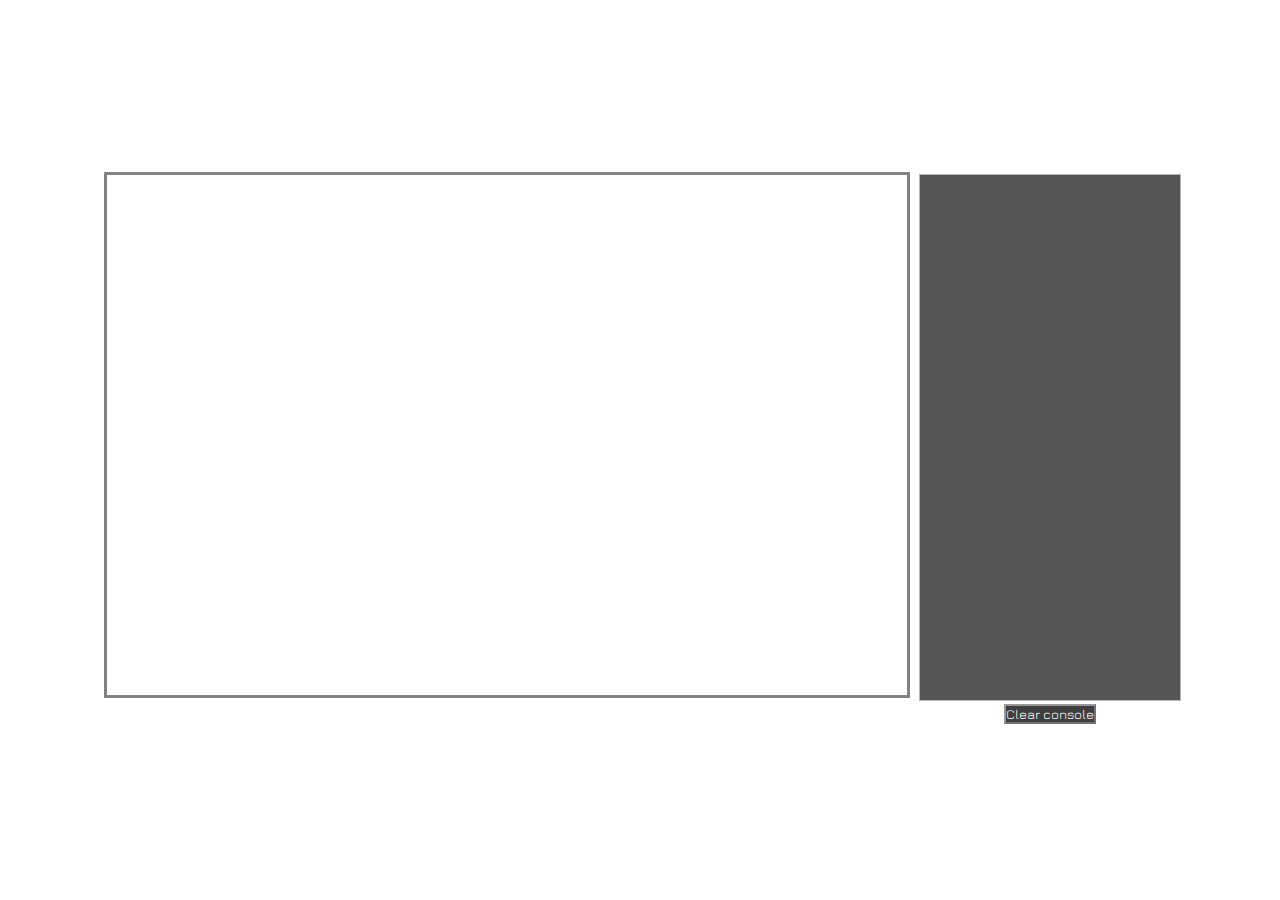
==== index.html @ d4fa602f "Added: -About logic to index.html -about.css file -menu.js file Refactored: -moved logic for menu to" ====
<!DOCTYPE html>
<html lang="en">
<head xmlns="http://www.w3.org/1999/xhtml">
    <title>World of Wilderness</title>
    <meta content="text/html; charset=utf-8" http-equiv="content-type">
    <meta content="width=device-width,initial-scale=1" name="viewport">
    <link href="css/main.css" rel="stylesheet">
    <link href="css/about.css" rel="stylesheet">
    <link href="https://fonts.googleapis.com" rel="preconnect">
    <link crossorigin href="https://fonts.gstatic.com" rel="preconnect">
    <link href="https://fonts.googleapis.com/css2?family=Jura&display=swap" rel="stylesheet">
    <link crossorigin="" href="https://unpkg.com/leaflet@1.8.0/dist/leaflet.css"
          integrity="sha512-hoalWLoI8r4UszCkZ5kL8vayOGVae1oxXe/2A4AO6J9+580uKHDO3JdHb7NzwwzK5xr/Fs0W40kiNHxM9vyTtQ=="
          rel="stylesheet"/>
    <script crossorigin=""
            integrity="sha512-BB3hKbKWOc9Ez/TAwyWxNXeoV9c1v6FIeYiBieIWkpLjauysF18NzgR1MBNBXf8/KABdlkX68nAhlwcDFLGPCQ=="
            src="https://unpkg.com/leaflet@1.8.0/dist/leaflet.js" defer></script>
    <script defer src="js/main.js"></script>
    <script defer src="js/birds.js"></script>
    <script defer src="js/animals.js"></script>
    <script defer src="js/console.js"></script>
    <script defer src="js/countries.js"></script>
    <script defer src="js/menu.js"></script>
    <script defer src="js/images.js"></script>
    <link href="jquery-ui/jquery-ui.css" rel="stylesheet">
    <script src="jquery-ui/external/jquery/jquery.js"></script>
    <script src="jquery-ui/jquery-ui.js"></script>
    <script defer src="js/jqueryInit.js"></script>
</head>
<body>
<div id="dialog">
    <div id="dialogContainer">
        <img src="https://inaturalist-open-data.s3.amazonaws.com/photos/1635/medium.jpg" alt="Giraffa" id="previewImage">
    </div>
</div>
<div id="dialogBirds">
    <div id="dialogBirdsContainer">
        <div id="satellite">
            <a href="javascript:showSatellite()" id="satelliteLink">Satellite data</a>
        </div>
        <div id="countrySelector">
            <label for="birdsMenu">Choose a country:</label>
            <select name="bird" id="birdsMenu"></select>
        </div>
    </div>
</div>
<div class="body_content">
    <div class="page">
        <div id="imageContainer" class="image-container">
            <div id="images">
                <img src="img/nature/forestpath.png" alt="forestpath" id="imageSource">
            </div>
        </div>
        <div class="pageContent">
            <div class="nav_menu">
                <div class="pageHeader">
                    <img alt="head" src="img/style/header.png">
                </div>
                <div id="loader-container" class="hidden">
                    <div class="loader" id="spinner"></div>
                </div>
                <div id="main-menu" class="main-menu">
                    <button id="whalesButton"><img alt="orca" src="img/icons/orca-icon.png"></button>

                    <button id="birdsButton"><img alt="osprey" src="img/icons/osprey-icon.png"></button>

                    <button id="animalsButton"><img alt="fox" src="img/icons/fox-icon.png"></button>

                    <img alt="earth" src="img/icons/earth-icon.png">

                    <button id="homeButton"><img alt="home-icon" src="img/icons/home.png"></button>
                </div>
            </div>
            <div id="map"></div>
            <iframe id="satelliteContainer" class="satelliteContainer hidden"
                    src="https://satelliitti.laji.fi/?lang=en&idiframe=true">
            </iframe>
            <div id="home" class="hidden">
                <div class="aboutUsImgs">
                    <div class="article">
                        <img alt="josia" src="img/us/josia.png">
                        <br>
                        <b>Josia Orava</b>
                        <p>Lorem ipsum dolor sit amet, consectetur adipiscing elit. Integer gravida vehicula dolor et blandit. Nam lobortis et turpis lobortis facilisis. Praesent non ante ac magna gravida ornare non nec odio. In hac habitasse platea dictumst. Proin dignissim, neque varius congue semper, lacus mauris bibendum arcu.</p>
                    </div>
                    <div class="article">
                        <img alt="johanna" src="img/us/johanna.png">
                        <br>
                        <b>Johanna Toivanen</b>
                        <p>Johanna is 30 years old student from Espoo. She is aiming as a full stack developer and is planning to have a career in the US. She likes gaming, digital arts and programming. Her favourite thing besides programming is playing piano. Johanna has a cat called Michael. Her favourite food is sushi.</p>
                    </div>
                    <div class="article">
                        <img alt="valtteri" src="img/us/valtteri.png">
                        <br>
                        <b>Valtteri Niininen</b>
                        <p>Lorem ipsum dolor sit amet, consectetur adipiscing elit. Integer gravida vehicula dolor et blandit. Nam lobortis et turpis lobortis facilisis. Praesent non ante ac magna gravida ornare non nec odio. In hac habitasse platea dictumst. Proin dignissim, neque varius congue semper, lacus mauris bibendum arcu.</p>
                    </div>
                </div>
            </div>
        </div>
        <div id="consoleContainer" class="console-container">
            <textarea rows="31" readonly id="console"></textarea>
            <button id="clear" onclick="clearConsole()">Clear console</button>
    </div>
</div>
</div>
</body>
</html>
---- css/main.css ----
/*ÄLÄ MUUTA TÄTÄ - VARMISTAA, ETTÄ SIVUSTO NÄYTTÄÄ SIEDETTÄVÄLTÄ KAIKILLA RESOLUUTIOILLA ELI SUOMEKSI HUONOILLA NÄYTÖILLÄ*/
* {
    margin: 0;
    padding: 0;
}

BODY {
    background-image: url("https://wallpapercave.com/wp/wp3845489.jpg");
    background-size: cover;
    color: white;
    font-family: 'Jura', sans-serif;
    font-size: 12pt;
    text-align: center;
}

#map {
    width: 100%;
    height: 520px;
    border-color: rgba(47, 47, 47, 0.6);
    border-style: solid;
}

#countrySelector {
    color: white;
}

.nav_menu {
    width: 100%;
    text-align: center;
    min-height: 172px;
    display: flex;
    flex-direction: column;
    align-items: center;
    justify-content: center;
}
/*RESPONSIVE IF-LAUSE ELI KUN SIVUSTOA KUTISTETAAN NÄMÄ EHDOT TÄYTTYVÄT*/
@media screen and (max-width: 800px) {
    .pageContent {
        display: flex;
        flex-direction: column;
        align-items: center;
        justify-content: center;
        width: 100%;
    }
    .pageHeader{
        width: 100%;
    }
    .main-menu{
        width: 100%;
    }
    .page {
        width: 100%;
        display: flex;
        min-width: 300px;
    }

    .console-container {
        width: 600px;
        height: 515px;
        text-align: center;
    }
}

@media screen and (min-width: 1600px) {
    .image-container {
        width: 250px;
        height: 520px;
        margin-top: 174px;
    }
}

@media screen and (max-width: 1600px) {
    .image-container {
        display: none;
    }
    .console-container {
        width: 600px;
        height: 515px;
        text-align: center;
    }
}

@media screen and (min-width: 1200px) {
    .console-container {
        width: 100%;
        height: 515px;
        text-align: center;
        margin-top: 174px;
    }
    #console {
        max-width: 250px;
    }
}

@media screen and (max-width: 1200px) {
    .page {
        max-width: 100%;
        display: flex;
        flex-direction: column;
        min-width: 300px;
        align-items: center;
        justify-content: center;
    }
    .console-container {
        width: 100%;
        height: 515px;
        text-align: center;
        margin-top: 20px;
        margin-bottom: 50px;
    }
    #console {
        max-width: 800px;
    }
}

/*NORMAALILLA RESOLUUTIOLLA TÄYTTYVÄT EHDOT TÄHÄN*/
@media screen and (min-width: 800px) {
    .pageContent {
        min-width: 800px;
    }
    .pageHeader{
        width: 800px;
    }
    .page {
        max-width: 1600px;
        display: flex;
        min-width: 300px;
    }
}

.pageHeader {
    clear: none;
    min-height: 100px;
    box-sizing: border-box;
    text-align: center;
    opacity: 0.98;
}
.pageHeader img{
    max-width: 550px;
    width: 100%;
}

#aboutUsPageHeader{
    margin: auto 680px;
}
/*TÄMÄ ON IFRAMEN LUOKKA ELI KAIKKI MUOTOILU TÄHÄN JOS TARVE*/
.pageContent {
    float: left;
    clear: none;
    min-height: 520px;
    box-sizing: border-box;
    text-align: center;
    margin-right: 10px;
    margin-left: 10px;
}

.satelliteContainer {
    clear: none;
    width: 100%;
    height: 520px;
    box-sizing: border-box;
    text-align: center;
    opacity: 0.9;
}

#satellite {
    padding-bottom: 10px;
}

#main-menu button {
    background-color: transparent;
    border: none;
}

.main-menu {
    opacity: 0.9;
    margin-bottom: 5px;
}
/*ÄLÄ KOSKE*/
.body_content{
    width:100%;
    display: flex;
    justify-content: center;
    min-width: 300px;
}

.nav_menu a {
    margin: auto 30px;
}

.nav_menu a:hover {
    opacity: 0.5;
}

a:link {
    color: rgba(132, 150, 155, 0);
}

a:visited {
    color: rgba(132, 150, 155, 0);
}

/*KOKO SIVUN SCROLLI*/
::-webkit-scrollbar {
    width: 12px; /* width of the entire scrollbar */
}

::-webkit-scrollbar-track {
    background: rgba(120, 142, 164, 0); /* color of the tracking area */
}

::-webkit-scrollbar-thumb {
    background-color: rgba(98, 98, 98, 0.52); /* color of the scroll thumb */
    border-radius: 10px; /* roundness of the scroll thumb */
    border: 1px solid rgba(255, 255, 255, 0.55); /* creates padding around scroll thumb */
}

.dialogMarker{
    display: flex;
    flex-direction: column;
    align-items: center;
    justify-content: center;
}

.leaflet-popup-content-wrapper {
    background-color: rgba(28, 28, 28, 0.75) !important;
    color: rgba(255, 255, 255, 0.65) !important;
    border: 1px solid rgba(255, 255, 255, 0.58);
    font-family: 'Jura', sans-serif;
}

.observedOn {
    font-size: 14px;
}

.markerTitle {
    font-size: 14px;
    font-weight: bold;
}

.loaderContainer {
    width: 100%;
    display: flex;
    align-items: center;
    justify-content: center;
}

.loader {
    border: 16px solid #f3f3f3; /* Light grey */
    border-top: 16px solid #3498db; /* Blue */
    border-radius: 50%;
    width: 14px;
    height: 14px;
    animation: spin 2s linear infinite;
    position: relative;
    z-index: 1000;
}

@keyframes spin {
    0% { transform: rotate(0deg); }
    100% { transform: rotate(360deg); }
}

#console {
    height: 100%;
    width: 100%;
    background-color: rgba(28, 28, 28, 0.75);
    color: rgba(255, 255, 255, 0.65);
    border: 1px solid rgba(255, 255, 255, 0.58);
    font-family: 'Jura', sans-serif;
    resize: none;
    white-space: pre-line;
    padding: 5px;
}
#images {
    background-color: rgba(28, 28, 28, 0.75);
    color: rgba(255, 255, 255, 0.65);
    border: 1px solid rgba(255, 255, 255, 0.58);
    font-family: 'Jura', sans-serif;
    resize: none;
    overflow: hidden;
    height: 100%;
}
#images img {
    object-fit: fill;
    height: 100%;
    opacity: 0.8;
}
#clear{
    background: rgba(26, 26, 26, 0.84);
    color: #ffffff;
    border-color: rgba(255, 255, 255, 0.47);
    font-family: 'Jura', sans-serif;
}
#birdsMenu{
    background: rgba(26, 26, 26, 0.84);
    color: #ffffff;
    border-color: rgba(255, 255, 255, 0.47);
    font-family: 'Jura', sans-serif;
}
#mainMenu {
    cursor: pointer;
}
/*Hidden and visible classes*/
.hidden{
    display: none;
}
.visible{
    display: block;
}

#satelliteLink {
    color: white;
}

.ui-dialog { z-index: 1001 !important ;}

.ui-widget.ui-widget-content{
    background: rgba(26, 26, 26, 0.84);
    color: #ffffff;
    border-color: rgba(255, 255, 255, 0.47);
    font-family: 'Jura', sans-serif;
}

.ui-dialog .ui-dialog-title {
    background: rgba(26, 26, 26, 0);
    color: #ffffff;
    font-family: 'Jura', sans-serif;
    border: none;
}

.ui-dialog .ui-dialog-titlebar {
    background: rgba(26, 26, 26, 0);
    color: #ffffff;
    font-family: 'Jura', sans-serif;
    border: none;
}

.ui-button-icon-only .ui-icon {
    color: #ffffff;
    font-family: 'Tahoma', sans-serif;
}

#previewImage {
    height: 100%;
    width: 100%;
    object-fit: contain;
}
---- css/about.css ----
* {
    margin: 0;
    padding: 0;
}

BODY {
    background-image: url("https://wallpapercave.com/wp/wp3845489.jpg");
    background-size: cover;
    color: white;
    font-family: 'Jura', sans-serif;
    font-size: 12pt;
    text-align: center;
}

#homeButton{
    background-color: transparent;
    border: none;
}

#aboutUsPageHeader{
    margin: auto 680px;
}

.aboutPage {
    display: flex;
    flex-direction: column;
    align-items: center;
    justify-content: center;
    width: 100%;
    min-width: 370px;
}

.aboutPageHeader {
    display: flex;
    flex-direction: column;
    clear: none;
    box-sizing: border-box;
    align-items: center;
    opacity: 0.98;
    max-width: 550px;
    margin: 20px;
}

.aboutPageHeader img {
    object-fit: contain;
    width: 100%;
}

.aboutPageHeader button {
    max-width: 50px;
    max-height: 50px;
}

.aboutUsImgs {
    display: flex;
    flex-wrap: wrap;
    align-items: center;
    justify-content: center;
    margin: 20px;
}

.article img {
    width: 250px;
    height: 250px;
}

.article {
    width: 290px;
    padding: 20px;
    min-width: 290px;
    background-color: rgba(21, 21, 21, 0.51);
}

.article p {
    margin: 10px;
    text-align: justify;
    text-justify: inter-word;
}
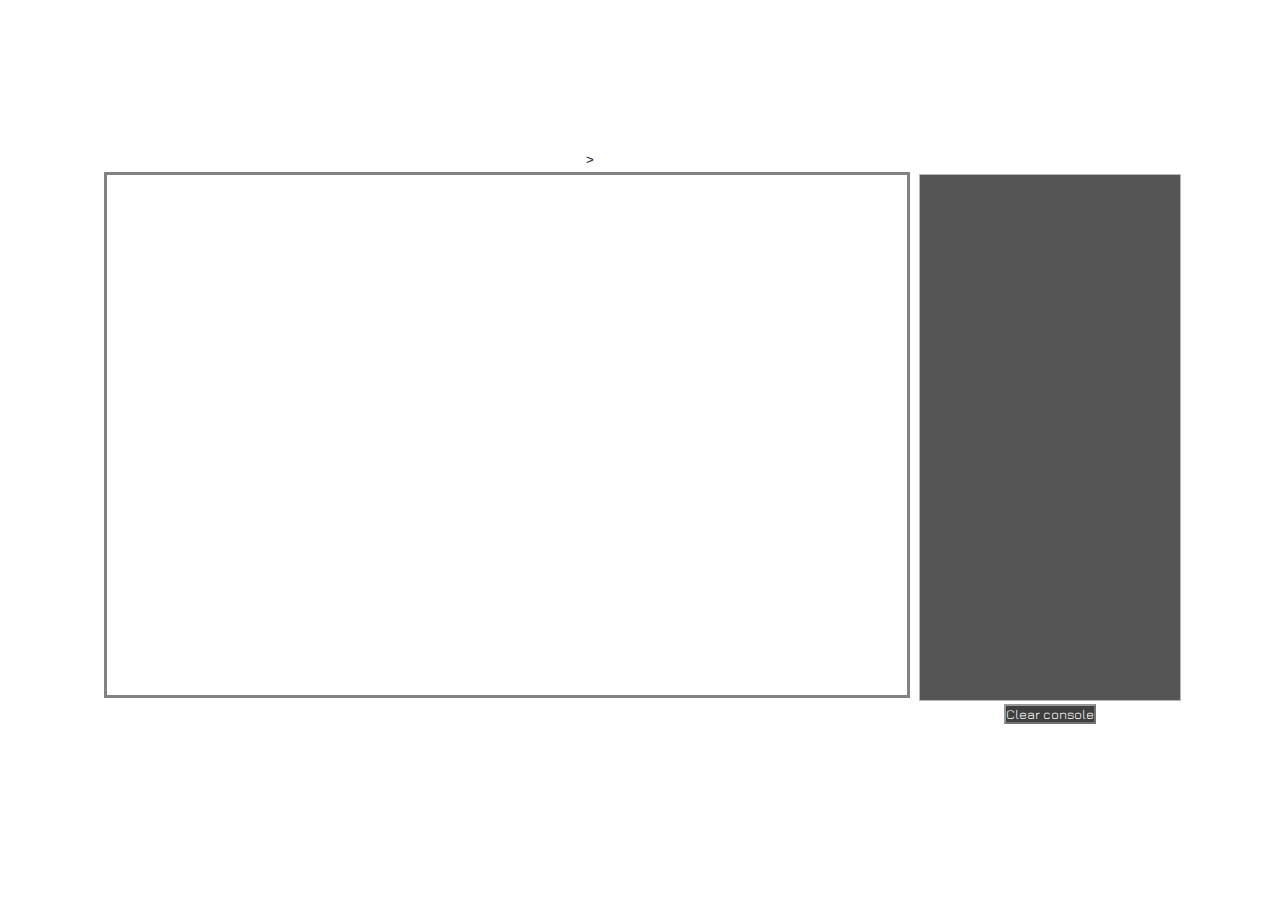
==== commit 539862e0: "Added: -Tooltip to menu buttons -Fixed bug with leaflet map -Removed console and image banner from s" ====
--- a/index.html
+++ b/index.html
@@ -60,15 +60,15 @@
                     <div class="loader" id="spinner"></div>
                 </div>
                 <div id="main-menu" class="main-menu">
-                    <button id="whalesButton"><img alt="orca" src="img/icons/orca-icon.png"></button>
+                    <button title="Find Whales" id="whalesButton"><img class="buttonImage" alt="orca" src="img/icons/orca-icon.png"></button>
 
-                    <button id="birdsButton"><img alt="osprey" src="img/icons/osprey-icon.png"></button>
+                    <button title="Find Birds" id="birdsButton"><img class="buttonImage" alt="osprey" src="img/icons/osprey-icon.png"></button>
 
-                    <button id="animalsButton"><img alt="fox" src="img/icons/fox-icon.png"></button>
+                    <button title="Find Mammals" id="animalsButton"><img class="buttonImage" alt="fox" src="img/icons/fox-icon.png"></button>
 
-                    <img alt="earth" src="img/icons/earth-icon.png">
+                    <button title="???????" id="earthButton"><img class="buttonImage" alt="earth" src="img/icons/earth-icon.png">></button>
 
-                    <button id="homeButton"><img alt="home-icon" src="img/icons/home.png"></button>
+                    <button title="About Us" id="homeButton"><img class="buttonImage" alt="home-icon" src="img/icons/home.png"></button>
                 </div>
             </div>
             <div id="map"></div>
--- a/css/main.css
+++ b/css/main.css
@@ -170,6 +170,11 @@
 #main-menu button {
     background-color: transparent;
     border: none;
+}
+
+.buttonImage:hover {
+    opacity: .5;
+    cursor: pointer;
 }
 
 .main-menu {
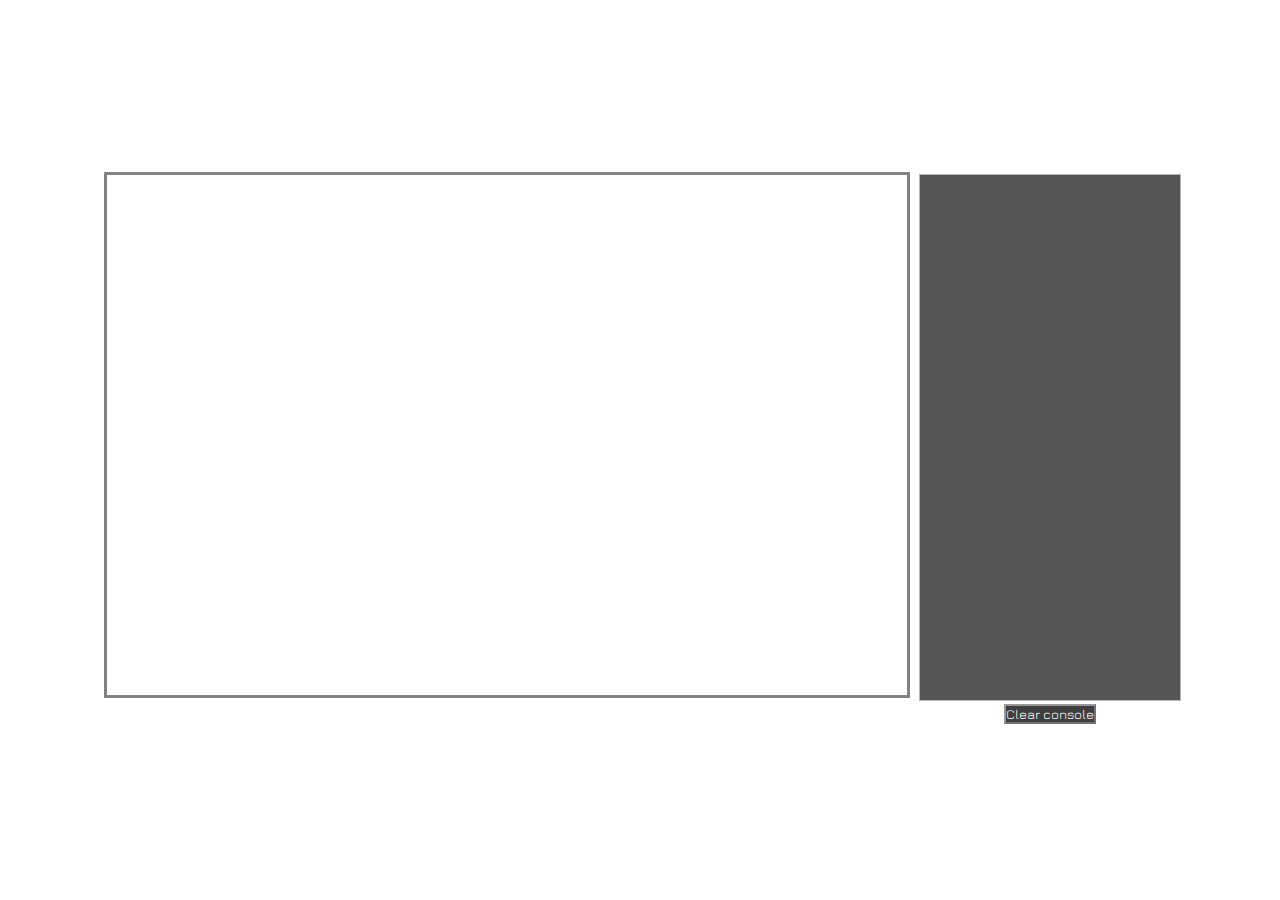
==== commit c30a7d6c: "v0.9" ====
--- a/index.html
+++ b/index.html
@@ -5,7 +5,6 @@
     <meta content="text/html; charset=utf-8" http-equiv="content-type">
     <meta content="width=device-width,initial-scale=1" name="viewport">
     <link href="css/main.css" rel="stylesheet">
-    <link href="css/about.css" rel="stylesheet">
     <link href="https://fonts.googleapis.com" rel="preconnect">
     <link crossorigin href="https://fonts.gstatic.com" rel="preconnect">
     <link href="https://fonts.googleapis.com/css2?family=Jura&display=swap" rel="stylesheet">
@@ -20,7 +19,6 @@
     <script defer src="js/animals.js"></script>
     <script defer src="js/console.js"></script>
     <script defer src="js/countries.js"></script>
-    <script defer src="js/menu.js"></script>
     <script defer src="js/images.js"></script>
     <link href="jquery-ui/jquery-ui.css" rel="stylesheet">
     <script src="jquery-ui/external/jquery/jquery.js"></script>
@@ -36,7 +34,7 @@
 <div id="dialogBirds">
     <div id="dialogBirdsContainer">
         <div id="satellite">
-            <a href="javascript:showSatellite()" id="satelliteLink">Satellite data</a>
+            <a href="satellite.html" id="satelliteLink" target="_blank">Satellite data</a>
         </div>
         <div id="countrySelector">
             <label for="birdsMenu">Choose a country:</label>
@@ -46,7 +44,7 @@
 </div>
 <div class="body_content">
     <div class="page">
-        <div id="imageContainer" class="image-container">
+        <div class="image-container">
             <div id="images">
                 <img src="img/nature/forestpath.png" alt="forestpath" id="imageSource">
             </div>
@@ -60,46 +58,21 @@
                     <div class="loader" id="spinner"></div>
                 </div>
                 <div id="main-menu" class="main-menu">
-                    <button title="Find Whales" id="whalesButton"><img class="buttonImage" alt="orca" src="img/icons/orca-icon.png"></button>
+                    <button id="whalesButton"><img alt="orca" src="img/icons/orca-icon.png"></button>
 
-                    <button title="Find Birds" id="birdsButton"><img class="buttonImage" alt="osprey" src="img/icons/osprey-icon.png"></button>
+                    <button id="birdsButton"><img alt="osprey" src="img/icons/osprey-icon.png"></button>
 
-                    <button title="Find Mammals" id="animalsButton"><img class="buttonImage" alt="fox" src="img/icons/fox-icon.png"></button>
+                    <button id="animalsButton"><img alt="fox" src="img/icons/fox-icon.png"></button>
 
-                    <button title="???????" id="earthButton"><img class="buttonImage" alt="earth" src="img/icons/earth-icon.png">></button>
+                    <img alt="earth" src="img/icons/earth-icon.png">
 
-                    <button title="About Us" id="homeButton"><img class="buttonImage" alt="home-icon" src="img/icons/home.png"></button>
+                    <img alt="home-icon" src="img/icons/home.png">
                 </div>
             </div>
             <div id="map"></div>
-            <iframe id="satelliteContainer" class="satelliteContainer hidden"
-                    src="https://satelliitti.laji.fi/?lang=en&idiframe=true">
-            </iframe>
-            <div id="home" class="hidden">
-                <div class="aboutUsImgs">
-                    <div class="article">
-                        <img alt="josia" src="img/us/josia.png">
-                        <br>
-                        <b>Josia Orava</b>
-                        <p>Lorem ipsum dolor sit amet, consectetur adipiscing elit. Integer gravida vehicula dolor et blandit. Nam lobortis et turpis lobortis facilisis. Praesent non ante ac magna gravida ornare non nec odio. In hac habitasse platea dictumst. Proin dignissim, neque varius congue semper, lacus mauris bibendum arcu.</p>
-                    </div>
-                    <div class="article">
-                        <img alt="johanna" src="img/us/johanna.png">
-                        <br>
-                        <b>Johanna Toivanen</b>
-                        <p>Johanna is 30 years old student from Espoo. She is aiming as a full stack developer and is planning to have a career in the US. She likes gaming, digital arts and programming. Her favourite thing besides programming is playing piano. Johanna has a cat called Michael. Her favourite food is sushi.</p>
-                    </div>
-                    <div class="article">
-                        <img alt="valtteri" src="img/us/valtteri.png">
-                        <br>
-                        <b>Valtteri Niininen</b>
-                        <p>Lorem ipsum dolor sit amet, consectetur adipiscing elit. Integer gravida vehicula dolor et blandit. Nam lobortis et turpis lobortis facilisis. Praesent non ante ac magna gravida ornare non nec odio. In hac habitasse platea dictumst. Proin dignissim, neque varius congue semper, lacus mauris bibendum arcu.</p>
-                    </div>
-                </div>
-            </div>
         </div>
-        <div id="consoleContainer" class="console-container">
-            <textarea rows="31" readonly id="console"></textarea>
+        <div class="console-container">
+            <textarea rows="31" id="console"></textarea>
             <button id="clear" onclick="clearConsole()">Clear console</button>
     </div>
 </div>
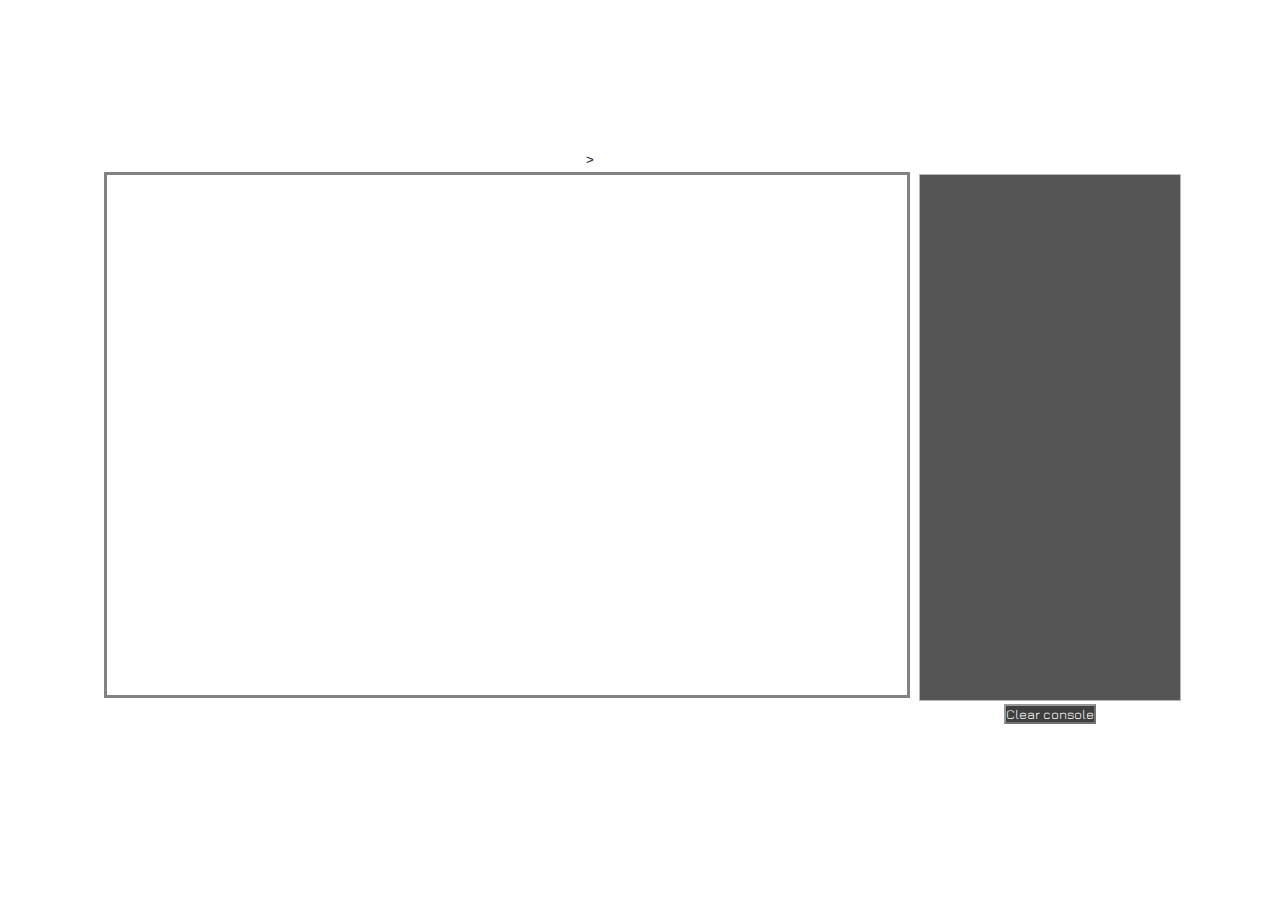
==== commit 1540cb31: "Merge branch 'Johanna' of https://github.com/Jihau/World-of-wilderness into Josia" ====
--- a/index.html
+++ b/index.html
@@ -5,6 +5,7 @@
     <meta content="text/html; charset=utf-8" http-equiv="content-type">
     <meta content="width=device-width,initial-scale=1" name="viewport">
     <link href="css/main.css" rel="stylesheet">
+    <link href="css/about.css" rel="stylesheet">
     <link href="https://fonts.googleapis.com" rel="preconnect">
     <link crossorigin href="https://fonts.gstatic.com" rel="preconnect">
     <link href="https://fonts.googleapis.com/css2?family=Jura&display=swap" rel="stylesheet">
@@ -19,6 +20,7 @@
     <script defer src="js/animals.js"></script>
     <script defer src="js/console.js"></script>
     <script defer src="js/countries.js"></script>
+    <script defer src="js/menu.js"></script>
     <script defer src="js/images.js"></script>
     <link href="jquery-ui/jquery-ui.css" rel="stylesheet">
     <script src="jquery-ui/external/jquery/jquery.js"></script>
@@ -34,7 +36,7 @@
 <div id="dialogBirds">
     <div id="dialogBirdsContainer">
         <div id="satellite">
-            <a href="satellite.html" id="satelliteLink" target="_blank">Satellite data</a>
+            <a href="javascript:showSatellite()" id="satelliteLink">Satellite data</a>
         </div>
         <div id="countrySelector">
             <label for="birdsMenu">Choose a country:</label>
@@ -44,7 +46,7 @@
 </div>
 <div class="body_content">
     <div class="page">
-        <div class="image-container">
+        <div id="imageContainer" class="image-container">
             <div id="images">
                 <img src="img/nature/forestpath.png" alt="forestpath" id="imageSource">
             </div>
@@ -58,21 +60,46 @@
                     <div class="loader" id="spinner"></div>
                 </div>
                 <div id="main-menu" class="main-menu">
-                    <button id="whalesButton"><img alt="orca" src="img/icons/orca-icon.png"></button>
+                    <button title="Find Whales" id="whalesButton"><img class="buttonImage" alt="orca" src="img/icons/orca-icon.png"></button>
 
-                    <button id="birdsButton"><img alt="osprey" src="img/icons/osprey-icon.png"></button>
+                    <button title="Find Birds" id="birdsButton"><img class="buttonImage" alt="osprey" src="img/icons/osprey-icon.png"></button>
 
-                    <button id="animalsButton"><img alt="fox" src="img/icons/fox-icon.png"></button>
+                    <button title="Find Mammals" id="animalsButton"><img class="buttonImage" alt="fox" src="img/icons/fox-icon.png"></button>
 
-                    <img alt="earth" src="img/icons/earth-icon.png">
+                    <button title="About Us" id="personButton"><img class="buttonImage" alt="person" src="img/icons/person.png">></button>
 
-                    <img alt="home-icon" src="img/icons/home.png">
+                    <button title="home" id="homeButton"><img class="buttonImage" alt="home-icon" src="img/icons/home.png"></button>
                 </div>
             </div>
             <div id="map"></div>
+            <iframe id="satelliteContainer" class="satelliteContainer hidden"
+                    src="https://satelliitti.laji.fi/?lang=en&idiframe=true">
+            </iframe>
+            <div id="aboutContainer" class="hidden">
+                <div class="aboutUsImgs">
+                    <div class="article">
+                        <img alt="josia" src="img/us/josia.png">
+                        <br>
+                        <b>Josia Orava</b>
+                        <p>Lorem ipsum dolor sit amet, consectetur adipiscing elit. Integer gravida vehicula dolor et blandit. Nam lobortis et turpis lobortis facilisis. Praesent non ante ac magna gravida ornare non nec odio. In hac habitasse platea dictumst. Proin dignissim, neque varius congue semper, lacus mauris bibendum arcu.</p>
+                    </div>
+                    <div class="article">
+                        <img alt="johanna" src="img/us/johanna.png">
+                        <br>
+                        <b>Johanna Toivanen</b>
+                        <p>Johanna is 30 years old student from Espoo. She is aiming as a full stack developer and is planning to have a career in the US. She likes gaming, digital arts and programming. Her favourite thing besides programming is playing piano. Johanna has a cat called Michael. Her favourite food is sushi.</p>
+                    </div>
+                    <div class="article">
+                        <img alt="valtteri" src="img/us/valtteri.png">
+                        <br>
+                        <b>Valtteri Niininen</b>
+                        <p>Lorem ipsum dolor sit amet, consectetur adipiscing elit. Integer gravida vehicula dolor et blandit. Nam lobortis et turpis lobortis facilisis. Praesent non ante ac magna gravida ornare non nec odio. In hac habitasse platea dictumst. Proin dignissim, neque varius congue semper, lacus mauris bibendum arcu.</p>
+                    </div>
+                </div>
+            </div>
         </div>
-        <div class="console-container">
-            <textarea rows="31" id="console"></textarea>
+        <div id="consoleContainer" class="console-container">
+            <textarea rows="31" readonly id="console"></textarea>
             <button id="clear" onclick="clearConsole()">Clear console</button>
     </div>
 </div>
--- a/css/about.css
+++ b/css/about.css
@@ -0,0 +1,77 @@
+* {
+    margin: 0;
+    padding: 0;
+}
+
+BODY {
+    background-image: url("https://wallpapercave.com/wp/wp3845489.jpg");
+    background-size: cover;
+    color: white;
+    font-family: 'Jura', sans-serif;
+    font-size: 12pt;
+    text-align: center;
+}
+
+#homeButton{
+    background-color: transparent;
+    border: none;
+}
+
+#aboutUsPageHeader{
+    margin: auto 680px;
+}
+
+.aboutPage {
+    display: flex;
+    flex-direction: column;
+    align-items: center;
+    width: 100%;
+    min-width: 370px;
+}
+
+.aboutPageHeader {
+    display: flex;
+    flex-direction: column;
+    clear: none;
+    box-sizing: border-box;
+    align-items: center;
+    opacity: 0.98;
+    max-width: 550px;
+    margin: 20px;
+}
+
+.aboutPageHeader img {
+    object-fit: contain;
+    width: 100%;
+}
+
+.aboutPageHeader button {
+    max-width: 50px;
+    max-height: 50px;
+}
+
+.aboutUsImgs {
+    display: flex;
+    flex-wrap: wrap;
+    align-items: center;
+    justify-content: center;
+    margin: 20px;
+}
+
+.article img {
+    width: 250px;
+    height: 250px;
+}
+
+.article {
+    width: 290px;
+    padding: 20px;
+    min-width: 290px;
+    background-color: rgba(21, 21, 21, 0.51);
+}
+
+.article p {
+    margin: 10px;
+    text-align: center;
+    text-justify: inter-word;
+}
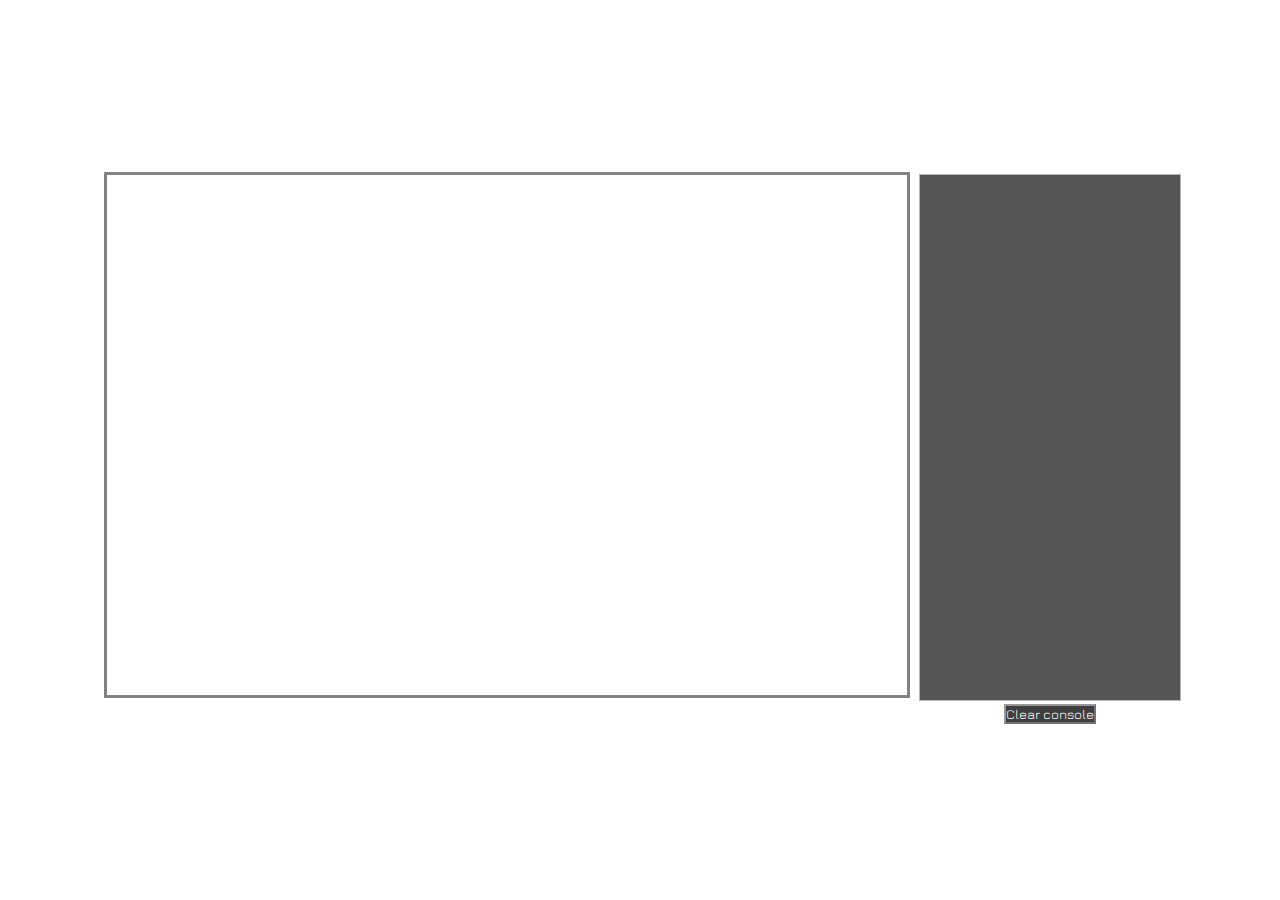
==== commit af2aadaa: "Final fixes: -About info -Added images to images.js -Fixed no image data icon -Video-iframe to YouTu" ====
--- a/index.html
+++ b/index.html
@@ -48,7 +48,7 @@
     <div class="page">
         <div id="imageContainer" class="image-container">
             <div id="images">
-                <img src="img/nature/forestpath.png" alt="forestpath" id="imageSource">
+                <img src="img/nature/forestpath.jpg" id="imageSource">
             </div>
         </div>
         <div class="pageContent">
@@ -66,7 +66,7 @@
 
                     <button title="Find Mammals" id="animalsButton"><img class="buttonImage" alt="fox" src="img/icons/fox-icon.png"></button>
 
-                    <button title="About Us" id="personButton"><img class="buttonImage" alt="person" src="img/icons/person.png">></button>
+                    <button title="About Us" id="personButton"><img class="buttonImage" alt="person" src="img/icons/person.png"></button>
 
                     <button title="home" id="homeButton"><img class="buttonImage" alt="home-icon" src="img/icons/home.png"></button>
                 </div>
@@ -81,7 +81,7 @@
                         <img alt="josia" src="img/us/josia.png">
                         <br>
                         <b>Josia Orava</b>
-                        <p>Lorem ipsum dolor sit amet, consectetur adipiscing elit. Integer gravida vehicula dolor et blandit. Nam lobortis et turpis lobortis facilisis. Praesent non ante ac magna gravida ornare non nec odio. In hac habitasse platea dictumst. Proin dignissim, neque varius congue semper, lacus mauris bibendum arcu.</p>
+                        <p>Josia is 20-years old engineer student at Metropolia living in Vantaa. In free time he likes to code hes own projects but other non coding hobbies include playing piano and electric guitar. In future he would like to work abroad to gather new expiriences and travel the world.</p>
                     </div>
                     <div class="article">
                         <img alt="johanna" src="img/us/johanna.png">
@@ -93,9 +93,10 @@
                         <img alt="valtteri" src="img/us/valtteri.png">
                         <br>
                         <b>Valtteri Niininen</b>
-                        <p>Lorem ipsum dolor sit amet, consectetur adipiscing elit. Integer gravida vehicula dolor et blandit. Nam lobortis et turpis lobortis facilisis. Praesent non ante ac magna gravida ornare non nec odio. In hac habitasse platea dictumst. Proin dignissim, neque varius congue semper, lacus mauris bibendum arcu.</p>
+                        <p>Valtteri is an aspiring software developer from Vantaa. He enjoys gaming, music and spending time in the great outdoors. He has a love-hate relationship with programming, but with enough caffeine anything is possible. His favourite color is red. He is also an amazing actor.</p>
                     </div>
                 </div>
+                <iframe class="wowVideo" width="530" height="285" src="https://www.youtube.com/embed/i0xFVITG9II" title="World of Wilderness" frameborder="0" allow="accelerometer; autoplay; clipboard-write; encrypted-media; gyroscope; picture-in-picture" allowfullscreen></iframe>
             </div>
         </div>
         <div id="consoleContainer" class="console-container">
--- a/css/main.css
+++ b/css/main.css
@@ -5,7 +5,7 @@
 }
 
 BODY {
-    background-image: url("https://wallpapercave.com/wp/wp3845489.jpg");
+    background-image: url("../img/style/worldofwildernessbackground.jpg");
     background-size: cover;
     color: white;
     font-family: 'Jura', sans-serif;
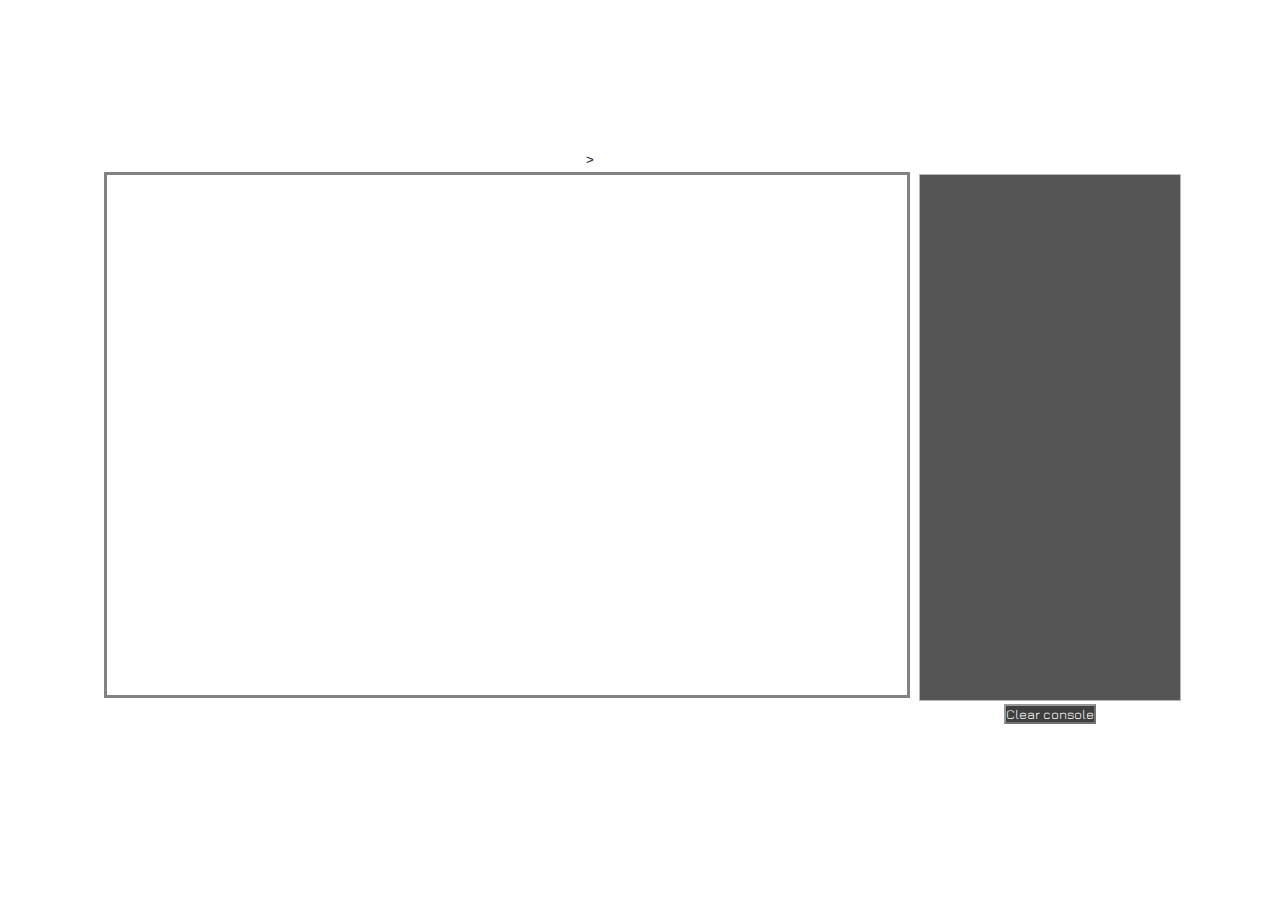
==== commit 1541c488: "v0.99" ====
--- a/index.html
+++ b/index.html
@@ -48,7 +48,7 @@
     <div class="page">
         <div id="imageContainer" class="image-container">
             <div id="images">
-                <img src="img/nature/forestpath.jpg" id="imageSource">
+                <img src="img/nature/forestpath.png" alt="forestpath" id="imageSource">
             </div>
         </div>
         <div class="pageContent">
@@ -66,7 +66,7 @@
 
                     <button title="Find Mammals" id="animalsButton"><img class="buttonImage" alt="fox" src="img/icons/fox-icon.png"></button>
 
-                    <button title="About Us" id="personButton"><img class="buttonImage" alt="person" src="img/icons/person.png"></button>
+                    <button title="About Us" id="personButton"><img class="buttonImage" alt="person" src="img/icons/person.png">></button>
 
                     <button title="home" id="homeButton"><img class="buttonImage" alt="home-icon" src="img/icons/home.png"></button>
                 </div>
@@ -81,7 +81,7 @@
                         <img alt="josia" src="img/us/josia.png">
                         <br>
                         <b>Josia Orava</b>
-                        <p>Josia is 20-years old engineer student at Metropolia living in Vantaa. In free time he likes to code hes own projects but other non coding hobbies include playing piano and electric guitar. In future he would like to work abroad to gather new expiriences and travel the world.</p>
+                        <p>Josia is 20-years old engineer student at Metropolia living in Vantaa. In free time he likes to code hes own projects but other non coding hobbies include playing piano and electric guitar. In future he would like to work abroad to gather new expiriences and travel the world. </p>
                     </div>
                     <div class="article">
                         <img alt="johanna" src="img/us/johanna.png">
@@ -93,10 +93,9 @@
                         <img alt="valtteri" src="img/us/valtteri.png">
                         <br>
                         <b>Valtteri Niininen</b>
-                        <p>Valtteri is an aspiring software developer from Vantaa. He enjoys gaming, music and spending time in the great outdoors. He has a love-hate relationship with programming, but with enough caffeine anything is possible. His favourite color is red. He is also an amazing actor.</p>
+                        <p>Lorem ipsum dolor sit amet, consectetur adipiscing elit. Integer gravida vehicula dolor et blandit. Nam lobortis et turpis lobortis facilisis. Praesent non ante ac magna gravida ornare non nec odio. In hac habitasse platea dictumst. Proin dignissim, neque varius congue semper, lacus mauris bibendum arcu.</p>
                     </div>
                 </div>
-                <iframe class="wowVideo" width="530" height="285" src="https://www.youtube.com/embed/i0xFVITG9II" title="World of Wilderness" frameborder="0" allow="accelerometer; autoplay; clipboard-write; encrypted-media; gyroscope; picture-in-picture" allowfullscreen></iframe>
             </div>
         </div>
         <div id="consoleContainer" class="console-container">
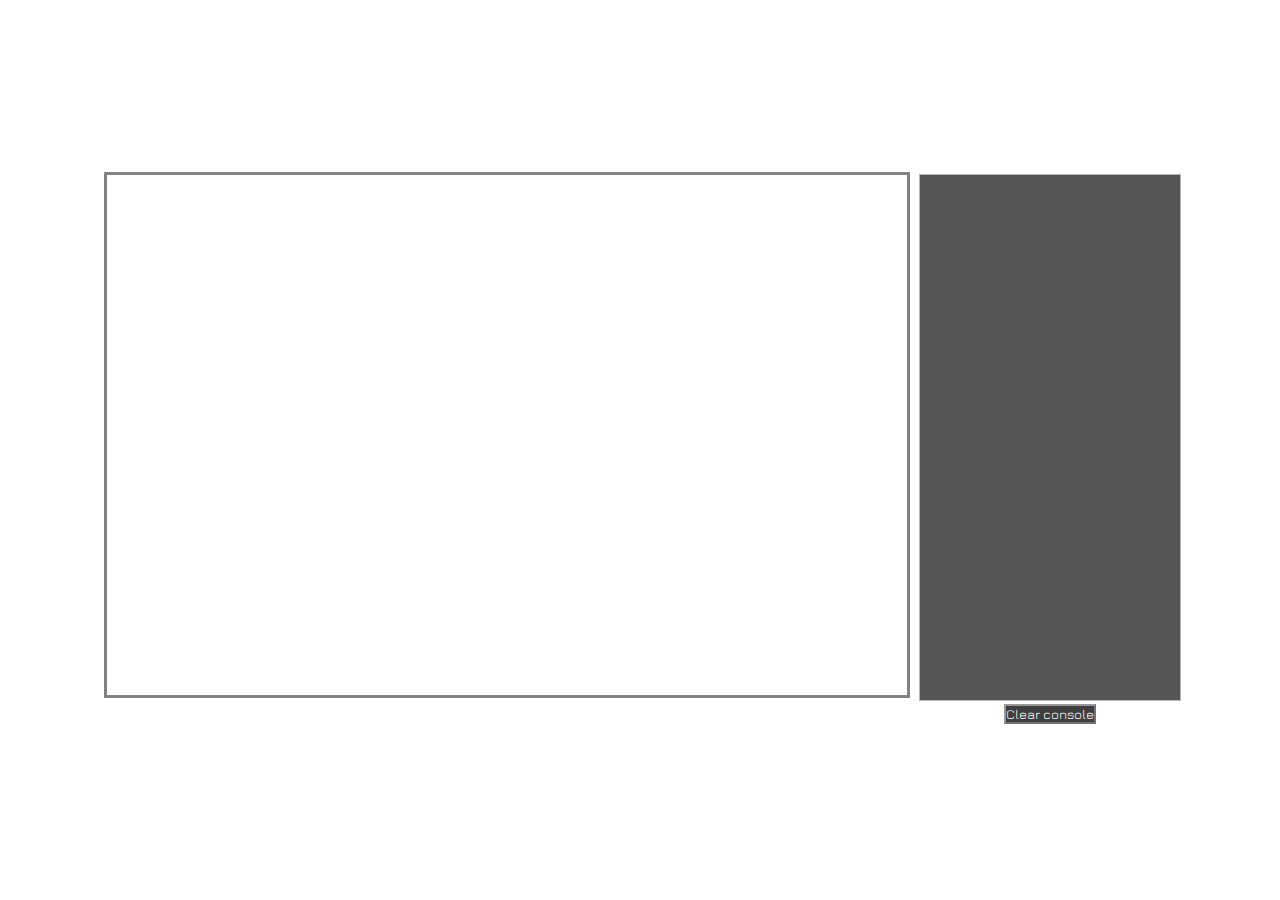
==== commit bcfcbc3b: "Merge branch 'Johanna' of https://github.com/Jihau/World-of-wilderness into Josia" ====
--- a/index.html
+++ b/index.html
@@ -48,7 +48,7 @@
     <div class="page">
         <div id="imageContainer" class="image-container">
             <div id="images">
-                <img src="img/nature/forestpath.png" alt="forestpath" id="imageSource">
+                <img src="img/nature/forestpath.jpg" id="imageSource">
             </div>
         </div>
         <div class="pageContent">
@@ -66,7 +66,7 @@
 
                     <button title="Find Mammals" id="animalsButton"><img class="buttonImage" alt="fox" src="img/icons/fox-icon.png"></button>
 
-                    <button title="About Us" id="personButton"><img class="buttonImage" alt="person" src="img/icons/person.png">></button>
+                    <button title="About Us" id="personButton"><img class="buttonImage" alt="person" src="img/icons/person.png"></button>
 
                     <button title="home" id="homeButton"><img class="buttonImage" alt="home-icon" src="img/icons/home.png"></button>
                 </div>
@@ -81,7 +81,7 @@
                         <img alt="josia" src="img/us/josia.png">
                         <br>
                         <b>Josia Orava</b>
-                        <p>Josia is 20-years old engineer student at Metropolia living in Vantaa. In free time he likes to code hes own projects but other non coding hobbies include playing piano and electric guitar. In future he would like to work abroad to gather new expiriences and travel the world. </p>
+                        <p>Josia is 20-years old engineer student at Metropolia living in Vantaa. In free time he likes to code hes own projects but other non coding hobbies include playing piano and electric guitar. In future he would like to work abroad to gather new expiriences and travel the world.</p>
                     </div>
                     <div class="article">
                         <img alt="johanna" src="img/us/johanna.png">
@@ -93,9 +93,10 @@
                         <img alt="valtteri" src="img/us/valtteri.png">
                         <br>
                         <b>Valtteri Niininen</b>
-                        <p>Lorem ipsum dolor sit amet, consectetur adipiscing elit. Integer gravida vehicula dolor et blandit. Nam lobortis et turpis lobortis facilisis. Praesent non ante ac magna gravida ornare non nec odio. In hac habitasse platea dictumst. Proin dignissim, neque varius congue semper, lacus mauris bibendum arcu.</p>
+                        <p>Valtteri is an aspiring software developer from Vantaa. He enjoys gaming, music and spending time in the great outdoors. He has a love-hate relationship with programming, but with enough caffeine anything is possible. His favourite color is red. He is also an amazing actor.</p>
                     </div>
                 </div>
+                <iframe class="wowVideo" width="530" height="285" src="https://www.youtube.com/embed/i0xFVITG9II" title="World of Wilderness" frameborder="0" allow="accelerometer; autoplay; clipboard-write; encrypted-media; gyroscope; picture-in-picture" allowfullscreen></iframe>
             </div>
         </div>
         <div id="consoleContainer" class="console-container">
